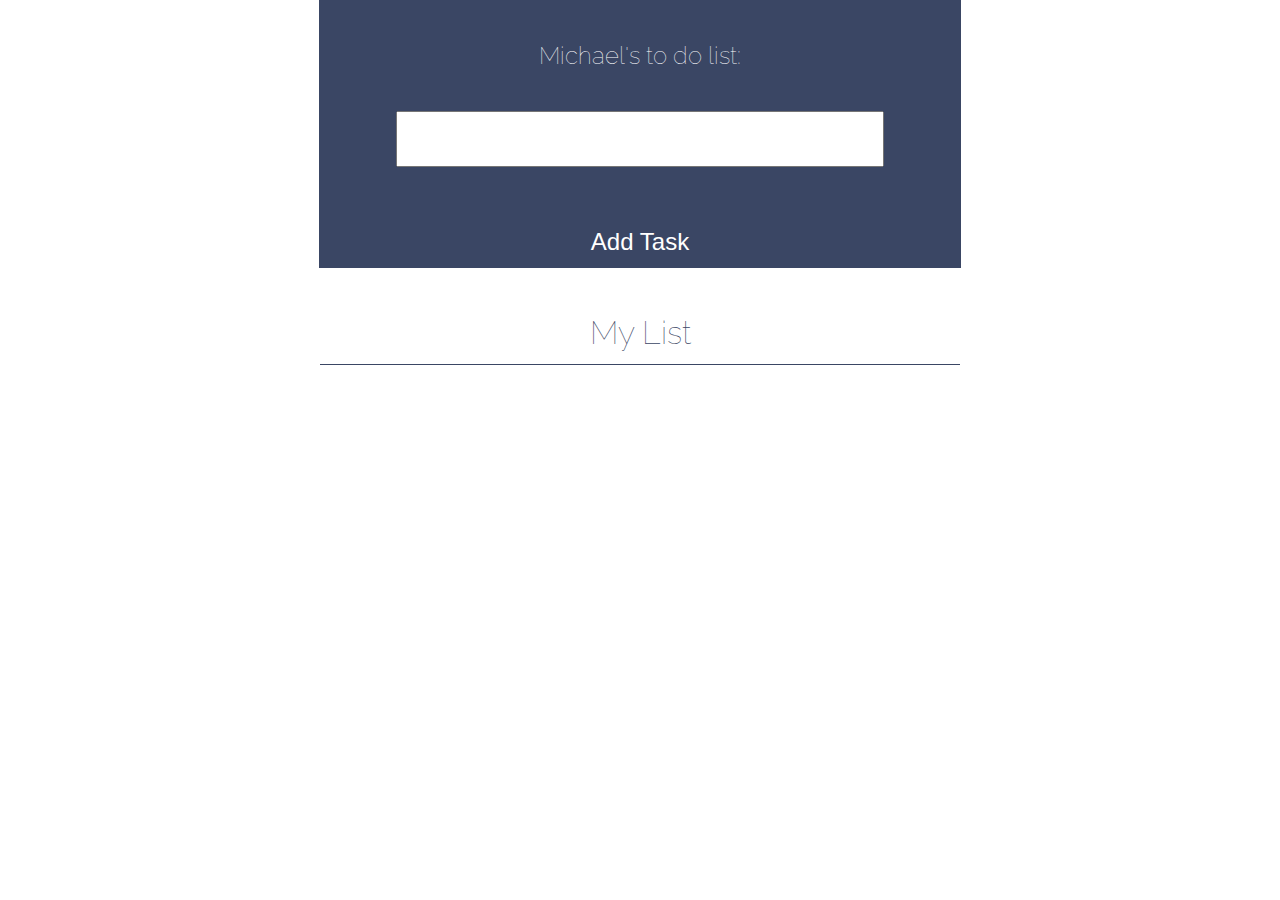
==== ToDoList/index.html @ 4de9be14 "Add files via upload" ====
<!DOCTYPE html>
<html lang="en">
<head>
    <meta charset="UTF-8">
    <meta name="viewport" content="width=device-width, initial-scale=1.0">
    <meta http-equiv="X-UA-Compatible" content="ie=edge">
    <link rel="stylesheet" href="scripts/style.css">
    <link href="https://fonts.googleapis.com/css?family=Raleway:300,400" rel="stylesheet">
    <title>To Do List</title>
</head>
<body>
    
    <form action="">

        <h2 class="header">Michael's to do list:</h2>
        <input name="task" id="inputTask">
        <button id="btnAddTask">Add Task</button>

    </form>


    <div id="myList">
        <h2 class="header two">My List</h2>

        <ul id="todoList">
            
        </ul>
    </div>

    <script src="scripts/list.js"></script>
</body>
</html>
---- ToDoList/scripts/style.css ----
body{
    font-family: 'Raleway', sans-serif;
    padding: 0;
    margin: 0;
}

form{
    display: block;
    margin: auto;
    padding: auto;
    width: 50%;
    border: solid 1px #3A4664;
    background-color: #3A4664;
}

#myList{
    display: block;
    margin: auto;
    padding: auto;
    width: 50%; 
}

.header{
    font-weight: lighter;
    text-align: center;
    width: 100%;
    height: 50px;
    color: white;
    padding-top: 20px;
}

.two{
    color: #3A4664;
    border-bottom: solid 1px #3A4664;
    font-size: 200%;
}

input{
    display: block;
    width: 75%;
    margin: auto;
    padding: auto;
    height: 50px;
    text-align: center;
    font-size: 150%;
    color: #3A4664;
    outline: none;
    margin-bottom: 50px;
}

button{
    display: block;
    width: 75%;
    margin: auto;
    padding: auto;
    border: solid 1px #3A4664;
    height: 50px;
    text-align: center;
    font-size: 150%;
    background-color: #3A4664;
    outline: none;
    color: white;
    font-weight: lighter;
}

button:hover{
    background-color: white;
    border: solid 1px white;
    color : #3A4664;
}

ul{
    list-style: none;
    padding: 0;
    margin: 0;
    text-align: center;
}

li{
    border-bottom: solid 1px #3A4664;
    padding: 20px 0 20px 0;
}
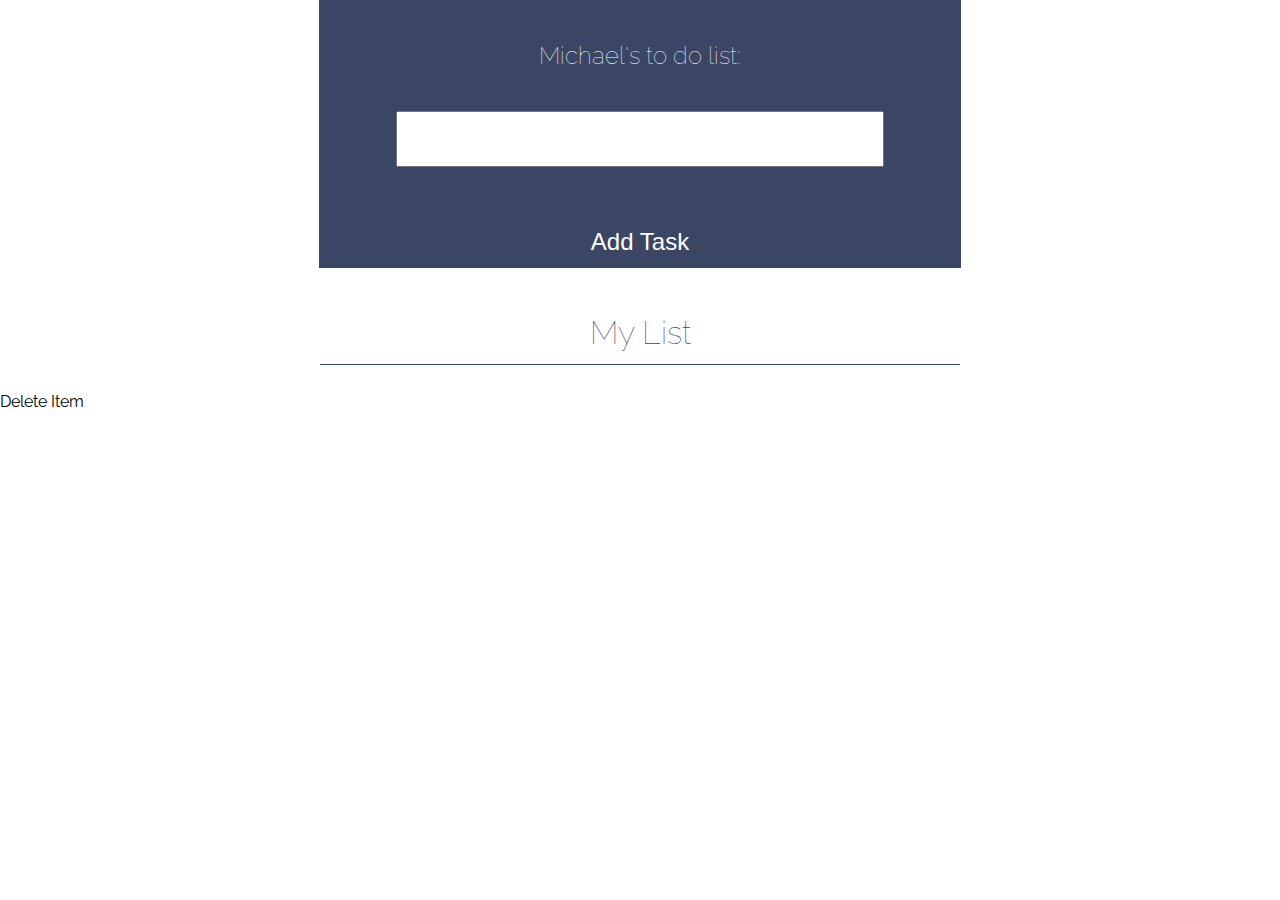
==== commit f59b525c: "Add files via upload" ====
--- a/ToDoList/index.html
+++ b/ToDoList/index.html
@@ -27,6 +27,10 @@
         </ul>
     </div>
 
+    <div id="menu">
+        <div class="menu-item">Delete Item</div>
+    </div>
+
     <script src="scripts/list.js"></script>
 </body>
 </html>--- a/ToDoList/scripts/style.css
+++ b/ToDoList/scripts/style.css
@@ -79,4 +79,22 @@
 li{
     border-bottom: solid 1px #3A4664;
     padding: 20px 0 20px 0;
+}
+
+@media screen and (max-width: 600px){
+
+    form{
+        display: block;
+        margin: auto;
+        padding: auto;
+        width: 100%;
+    }
+
+    #myList{
+        display: block;
+        margin: auto;
+        padding: auto;
+        width: 100%; 
+    }
+
 }